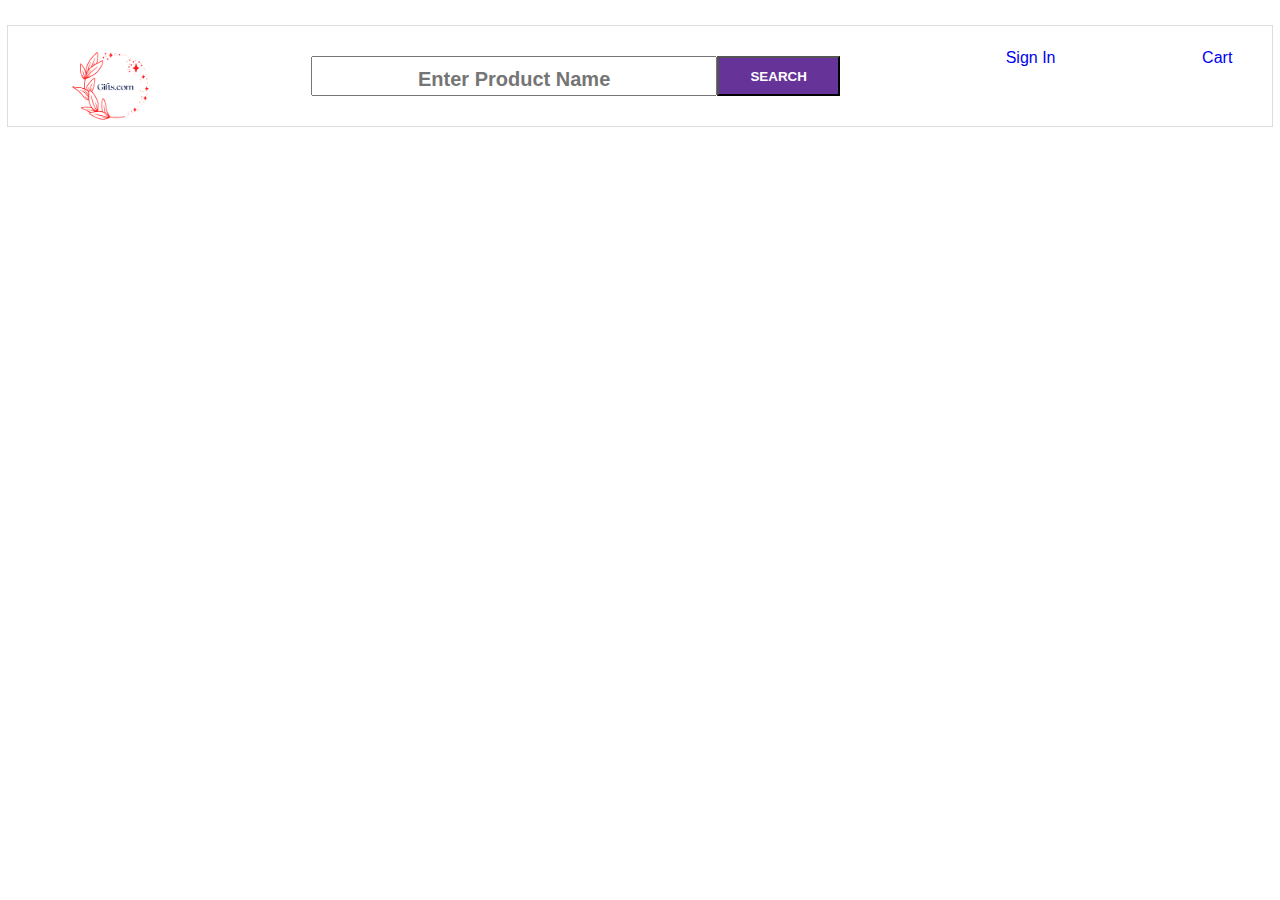
==== cart.html @ 7652a306 "Merge pull request #12 from Pravin7038/Day-4" ====
<!DOCTYPE html>
<html lang="en">
<head>
    <meta charset="UTF-8">
    <meta name="viewport" content="width=device-width, initial-scale=1.0">
    <title>Document</title>
    <link rel="stylesheet" href="./css/cart.css">
</head>
<body>
    <div id="container">
        <div class="brands">
        <img src="https://images.contentstack.io/v3/assets/blt95e0138311135214/blt13b0f02cd71877df/5f08974a8b0e59084c9f7570/hd-logo-v3.svg?height=32&width=78" alt="">
        <img src="https://images.contentstack.io/v3/assets/blt95e0138311135214/bltac334446d6f9e89c/5f96fc4f2425cd7a8af6845e/pmall_svg-logo-v2.svg?height=32&width=78" alt="">
        <img src="https://images.contentstack.io/v3/assets/blt95e0138311135214/bltf0b1021465476e4f/5f08974b0d1d2008538ce15a/SharisLogo_r.svg?height=32&width=78" alt="">
        <img src="https://images.contentstack.io/v3/assets/blt95e0138311135214/bltac303abaae751c40/5f08974af394777f87099a07/18b-logo-v2.svg?height=32&width=78" alt="">
        <img src="https://images.contentstack.io/v3/assets/blt95e0138311135214/blt71adcb0696952e83/5f08974baa5d1801639286b4/sch-logo-v2.svg?height=32&width=78" alt="">
        <img src="https://images.contentstack.io/v3/assets/blt95e0138311135214/bltef2e14ec247ab827/5f08974a2cd8e87f92bdd257/fb-logo-v2.svg?height=32&width=78" alt="">
        <img src="https://images.contentstack.io/v3/assets/blt95e0138311135214/blte1e2eb25cfd09fb6/5f08974a91afb901b86d5251/cco-logo-v2.svg?height=32&width=78" alt="">
        <img src="https://images.contentstack.io/v3/assets/blt95e0138311135214/bltf9903ccf2408c217/5f0897552cd8e87f92bdd25b/tpf-logo-v2.svg?height=32&width=78" alt="">
        <img src="https://images.contentstack.io/v3/assets/blt95e0138311135214/blt7ef824d3f9f5074d/5f0897558b0e59084c9f7574/wlf-logo-v2.svg?height=32&width=78" alt="">
        <img src="https://images.contentstack.io/v3/assets/blt95e0138311135214/blta2ba2ac7606f6c15/5f08974bceebbf7e87c30215/sy-logo-v2.svg?height=32&width=78" alt="">
        <img src="https://images.contentstack.io/v3/assets/blt0281495b20b504a0/blta4f709f645453ff0/61b4eeeea000c90ecc6e15bd/VC_Logo_w_tag.svg?height=32&width=78" alt="">
        </div>
        <div class="Nav">
            <div id="bar">
                <div id="logo">
                    <img src="Gifts.com.png" alt="">
                </div>
                <div id="SearchTab"> 
                    <div class="search">
                        <input placeholder="Enter Product Name" type="text">
                        <button>SEARCH</button>
                        
                    </div>

                    <div class="icon">
                        
                        <div id="login"><a href="./sign-in.html"><img src="https://images.contentstack.io/v3/assets/bltdd99f24e8a94d536/blt88337dc20d1d8278/5e178293942caf0fc36b77ab/Header-Icon-PWA-profile.svg" alt="">
                            <p id="login-name">Sign In</p></a>
                            
                        </div>
                        <div id="logout"></div>
                        <div id="cart"><a href="./cart.html"><img src="https://images.contentstack.io/v3/assets/bltdd99f24e8a94d536/blt7888ec93d3d5c1ec/5e17829300c38f0f022d3646/Header-Icon-PWA-bag.svg?height=25&width=44" alt=""><br>
                        <p>Cart</p></a>
                            
                        </div>
                        
                        
                    </div>
                </div>
                    
            </div>
        </div>
        <div id="cart-container"></div>
        </div>
</body>
<script src="./scripts/cart.js"></script>
</html>
---- css/cart.css ----
#container{
    width: 100%;
    
    /* display: flex;
    justify-content: center; */
}
.brands{
    width: 90%;
    display: inline-flex;
    justify-content: center;
    justify-content: space-around;
    margin-left: 5%;
    margin-right: 5%;
    /* border: solid red; */
}
img{
    width: 6%;
}
#bar{
    display: flex;
    box-shadow: rgba(0, 0, 0, 0.02) 0px 1px 3px 0px, rgba(27, 31, 35, 0.15) 0px 0px 0px 1px;
    height: 100px;
}
#logo>img{
    width: 200px;
    margin-top: 20px;

}
#SearchTab{
    display: flex;
    align-items: center;
    margin: auto;
    justify-content: space-between;
    /* border: solid red; */
    
}
.icon{
    /* margin-left: 200px; */
   width: 20%;
   height: 90px;
}
#login p{
    margin-top: 0px;
}
#cart p{
    margin-top: 0px;
}
#login a:link{
    font-family: LatoMedium,sans-serif;
    font-weight: 400;
    text-decoration: unset;
}
#logout{
    text-align: center;
}
#cart a:link{
    font-family: LatoMedium,sans-serif;
    font-weight: 400;
    text-decoration: unset;
}
.search{
    display: flex;
    width: 50%;
    margin-left: 100px;

}
.search>input{
    width: 500px;
    font-size: 30px;
    text-align: center;
}
.search>input::placeholder{
    font-weight: bold;
    font-size: 20px;
    text-align: center;
}
.search>button{
    width: 150px;
    font-weight: bold;
    background-color: #663399;
    color: white;
}
.icon{
    display: flex;
    width: 300px;
    justify-content: space-around;
}
.icon img{
    padding-right: 20px;
    width: 50px;
}
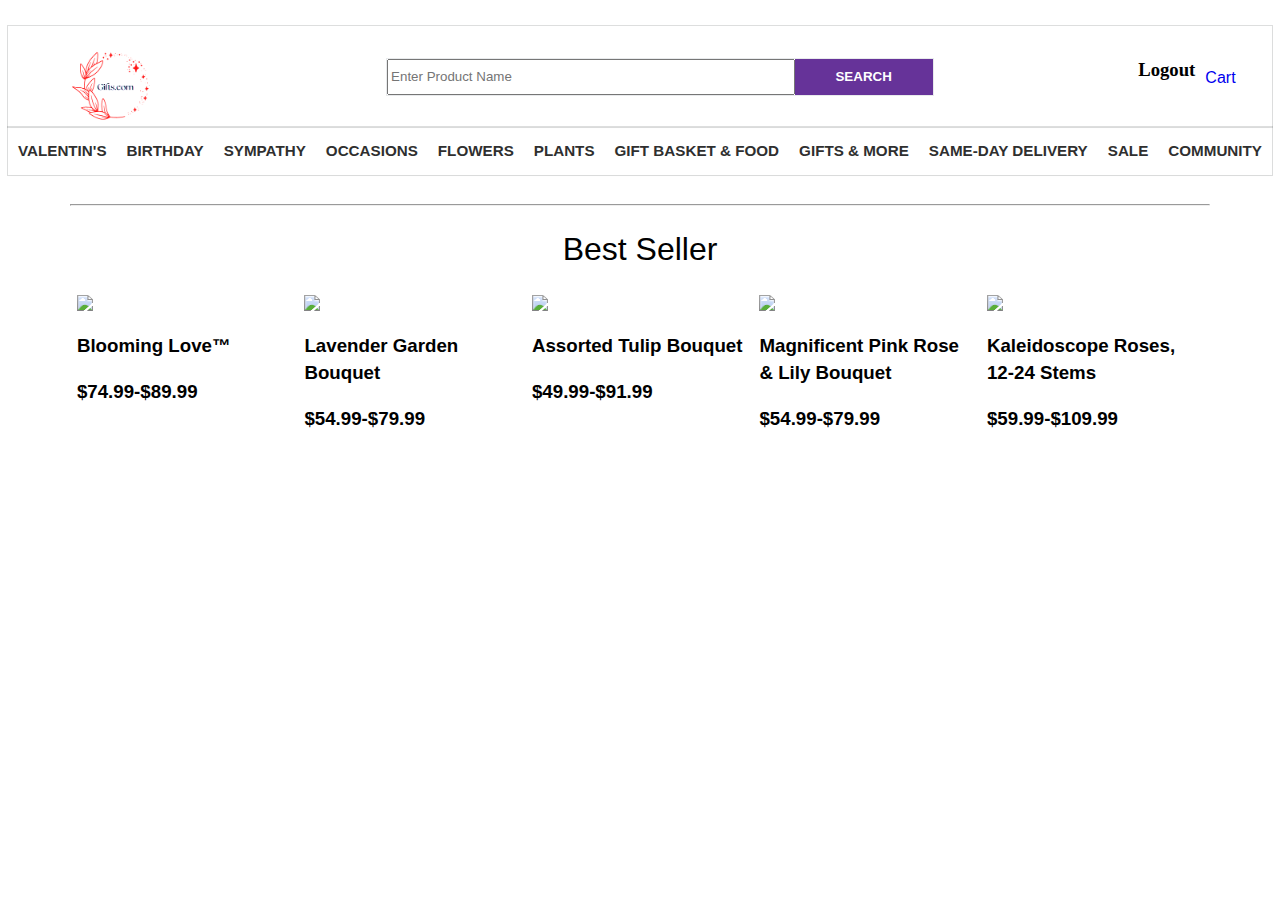
==== commit e5fa1aee: "cart page" ====
--- a/cart.html
+++ b/cart.html
@@ -35,7 +35,7 @@
 
                     <div class="icon">
                         
-                        <div id="login"><a href="./sign-in.html"><img src="https://images.contentstack.io/v3/assets/bltdd99f24e8a94d536/blt88337dc20d1d8278/5e178293942caf0fc36b77ab/Header-Icon-PWA-profile.svg" alt="">
+                        <div id="login"><a href="./sign-in.html" target="popup" onclick="window.open('./sign-in.html','name','width=700,height=600')"><img src="https://images.contentstack.io/v3/assets/bltdd99f24e8a94d536/blt88337dc20d1d8278/5e178293942caf0fc36b77ab/Header-Icon-PWA-profile.svg" alt="">
                             <p id="login-name">Sign In</p></a>
                             
                         </div>
@@ -51,7 +51,34 @@
                     
             </div>
         </div>
-        <div id="cart-container"></div>
+        <div id="catg">
+            <h3>VALENTIN'S
+            </h3>
+            <h3>BIRTHDAY</h3>
+            <h3>SYMPATHY</h3>
+            <h3>OCCASIONS</h3>
+            <h3>FLOWERS</h3>
+            <h3>PLANTS</h3>
+            <h3>GIFT BASKET & FOOD</h3>
+            <h3>GIFTS & MORE</h3>
+            <h3>SAME-DAY DELIVERY</h3>
+            <h3>SALE</h3>
+            <h3>COMMUNITY</h3>
+        </div>
+        <div>
+            <h1 id="empty"></h1>
+        </div>
+        
+        <div id="cart-container">
+            
+        </div>
+        <hr>
+        <div id="mid-section">
+            <h1>Best Seller</h1>
+            <div id="mid1">
+                <div id="slider"></div>
+        </div>
+</div>
         </div>
 </body>
 <script src="./scripts/cart.js"></script>
--- a/css/cart.css
+++ b/css/cart.css
@@ -1,6 +1,5 @@
 #container{
     width: 100%;
-    
     /* display: flex;
     justify-content: center; */
 }
@@ -19,7 +18,6 @@
 #bar{
     display: flex;
     box-shadow: rgba(0, 0, 0, 0.02) 0px 1px 3px 0px, rgba(27, 31, 35, 0.15) 0px 0px 0px 1px;
-    height: 100px;
 }
 #logo>img{
     width: 200px;
@@ -30,14 +28,14 @@
     display: flex;
     align-items: center;
     margin: auto;
-    justify-content: space-between;
-    /* border: solid red; */
+    justify-content: space-around;
+    width: 80%;
     
 }
 .icon{
-    /* margin-left: 200px; */
-   width: 20%;
-   height: 90px;
+    display: flex;
+    width: 40%;
+    justify-content: flex-end;
 }
 #login p{
     margin-top: 0px;
@@ -60,32 +58,145 @@
 }
 .search{
     display: flex;
-    width: 50%;
-    margin-left: 100px;
-
+    width: 70%;
+    margin-left: 15%;
+    border: 1px solid #e8eaec;
 }
 .search>input{
-    width: 500px;
-    font-size: 30px;
-    text-align: center;
+    width: 80%;
+    height: 30px;
 }
 .search>input::placeholder{
-    font-weight: bold;
-    font-size: 20px;
-    text-align: center;
+    font-family: LatoMedium,sans-serif;
+    font-weight: 400;
+    text-decoration: unset;
 }
 .search>button{
     width: 150px;
     font-weight: bold;
     background-color: #663399;
     color: white;
-}
-.icon{
-    display: flex;
-    width: 300px;
+    border: none;
+}
+#cart{
+    margin: 10px;
+}
+#login{
+    margin: 10px;
+}
+#login img{
+    width: 40px;
+}
+#cart img{
+    width: 30px;
+}
+#catg{
+    display: flex;
+    width: 100%;
+    margin: auto;
     justify-content: space-around;
-}
-.icon img{
-    padding-right: 20px;
-    width: 50px;
+    box-shadow: rgba(0, 0, 0, 0.02) 0px 1px 3px 0px, rgba(27, 31, 35, 0.15) 0px 0px 0px 1px;
+    margin-bottom: 20px;
+}
+#catg h3{
+    font-family: LatoBold, sans-serif;
+    font-size: min(1.2vw, 0.95rem);
+    color: rgb(47, 47, 47);
+}
+#cart-container{
+    width: 90%;
+    display: flex;
+    margin: auto;
+    justify-content: center;
+    background-color: #FAFAFA;
+}
+#parentcard{
+    width: 50%;
+    box-shadow: rgba(0, 0, 0, 0.24) 0px 3px 8px;
+}
+#parentcard>.card2{
+    width: 60%;
+}
+#check{
+    margin-top: 200px;
+}
+.card1{
+    background-color: white;
+}
+
+.card1 img{
+    width: 100%;
+}
+.card2>h3{
+    font-size: 18px;
+}
+.card2>button{
+    display: block;
+    margin-bottom: 30px;
+    background-color: #61C278;
+    border: #61C278;
+    color: white;
+    padding: 10px 10px 10px 10px;
+    border-radius: 5px;
+}
+.card2>button:hover{
+    cursor: pointer;
+}
+.card2{
+    padding-left: 20px;
+    width: 20%;
+    background-color: white;
+}
+.card2 h4{
+    font-family: LatoMedium,sans-serif;
+    font-weight: 400;
+    line-height: 1.43;
+}
+.card2 h3{
+    font-family: LatoMedium,sans-serif;
+    line-height: 1.43;
+}
+#parentcard{
+    display: flex;
+}
+#empty{
+    text-align: center;
+}
+hr{
+    width: 90%;
+}
+h1{
+    font-family: LatoMedium,sans-serif;
+    font-weight: 400;
+    line-height: 1.43;
+}
+#slider{
+    display: flex;
+    width:90%;
+    margin: auto;
+    margin-bottom: 40px;
+}
+.prod{
+    width: 19%;
+    margin: auto;
+    height: 370px;
+}
+.prod>h3{
+    font-family: LatoMedium,sans-serif;
+    line-height: 1.43;
+}
+.prod:hover{
+    cursor: pointer;
+}
+.prod img{
+    width: 100%;
+}
+.prod h2{
+    width: 100%;
+}
+#mid1{
+    display: flex;
+}
+#mid-section h1{
+    text-align: center;
 }